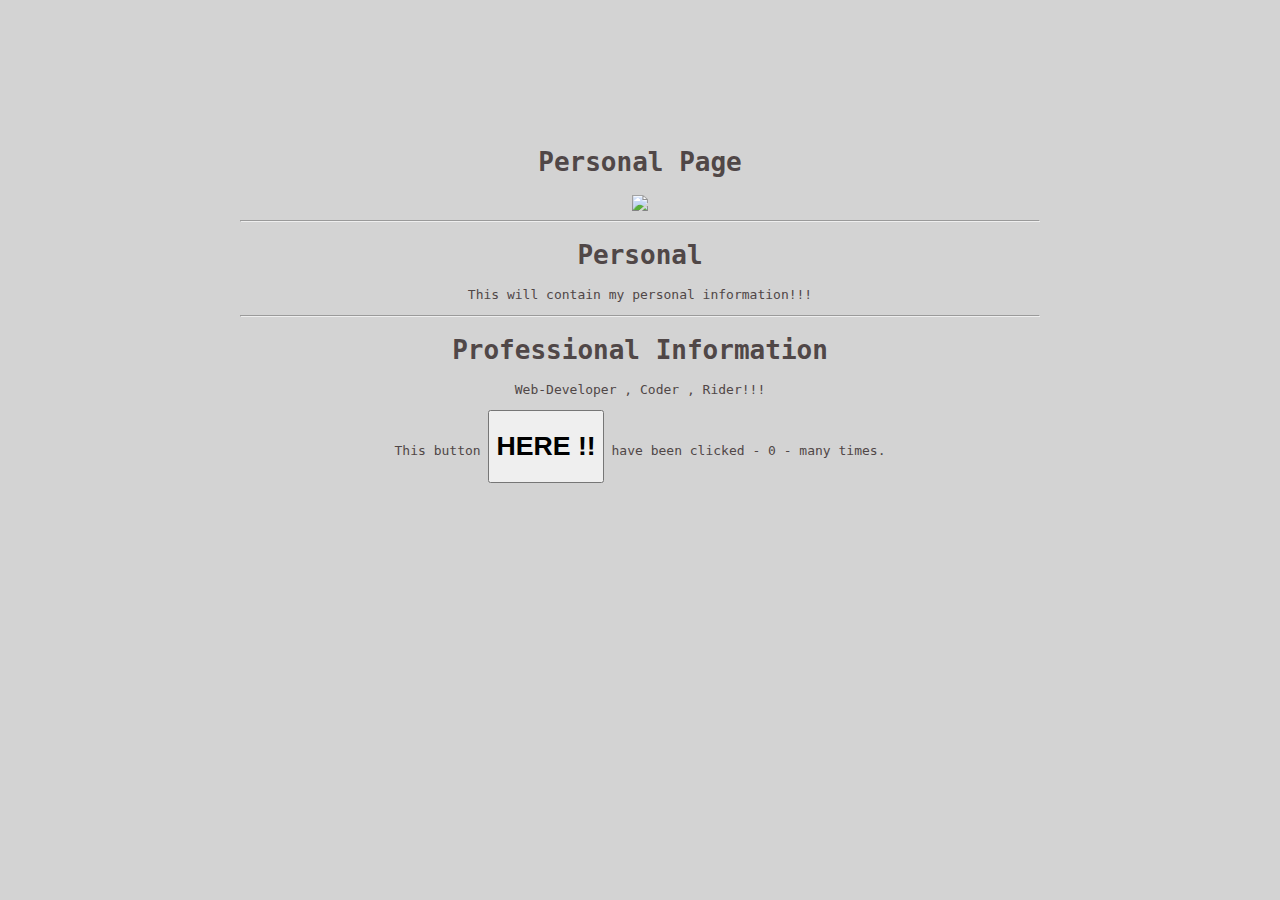
==== ui/index.html @ a45176d8 "[imad-console] Updates ui/index.html" ====
<!doctype html>
<html>
    <head>
        <link href="/ui/style.css" rel="stylesheet" />
    </head>
    <body>
        <div class="container center">
                <h1> Personal Page </h1>
            <img id='bny' src="https://pbs.twimg.com/profile_images/882729853610409984/QhZUNBfW_400x400.jpg" class="img-medium"/>
                <br /> 
            <hr />
                <div>
                    <h1> Personal </h1>
                    <p>This will contain my personal information!!! </p>
                </div>
            <hr />
                <div>
                    <h1> Professional Information </h1>
                    <p>Web-Developer , Coder , Rider!!! </p>
                </div>
             
             <div class='footer'>
                 <p>This button <button id="counter"><h1>HERE !! </h1></button> have been clicked - <span id="count">0</span> - many times.</p>
             </div>
        </div>
            <script type="text/javascript" src="/ui/main.js">
        </script>
    </body>
</html>
---- ui/style.css ----
body {
    font-family: sans-serif;
    background-color: lightgrey;
    margin-top: 75px;
}

.center {
    text-align: center;
}

.text-big {
    font-size: 300%;
}

.bold {
    font-weight: bold;
}

.img-medium {
    height: 200px;
}


.container {
            max-width: 800px;
            margin: 0 auto;
            color: #504747;
            font-family: monospace;
            padding-top: 55px;
            padding-left: 20px;
            padding-right: 20px;
                }
h3 {
    font-size : 30px;
}
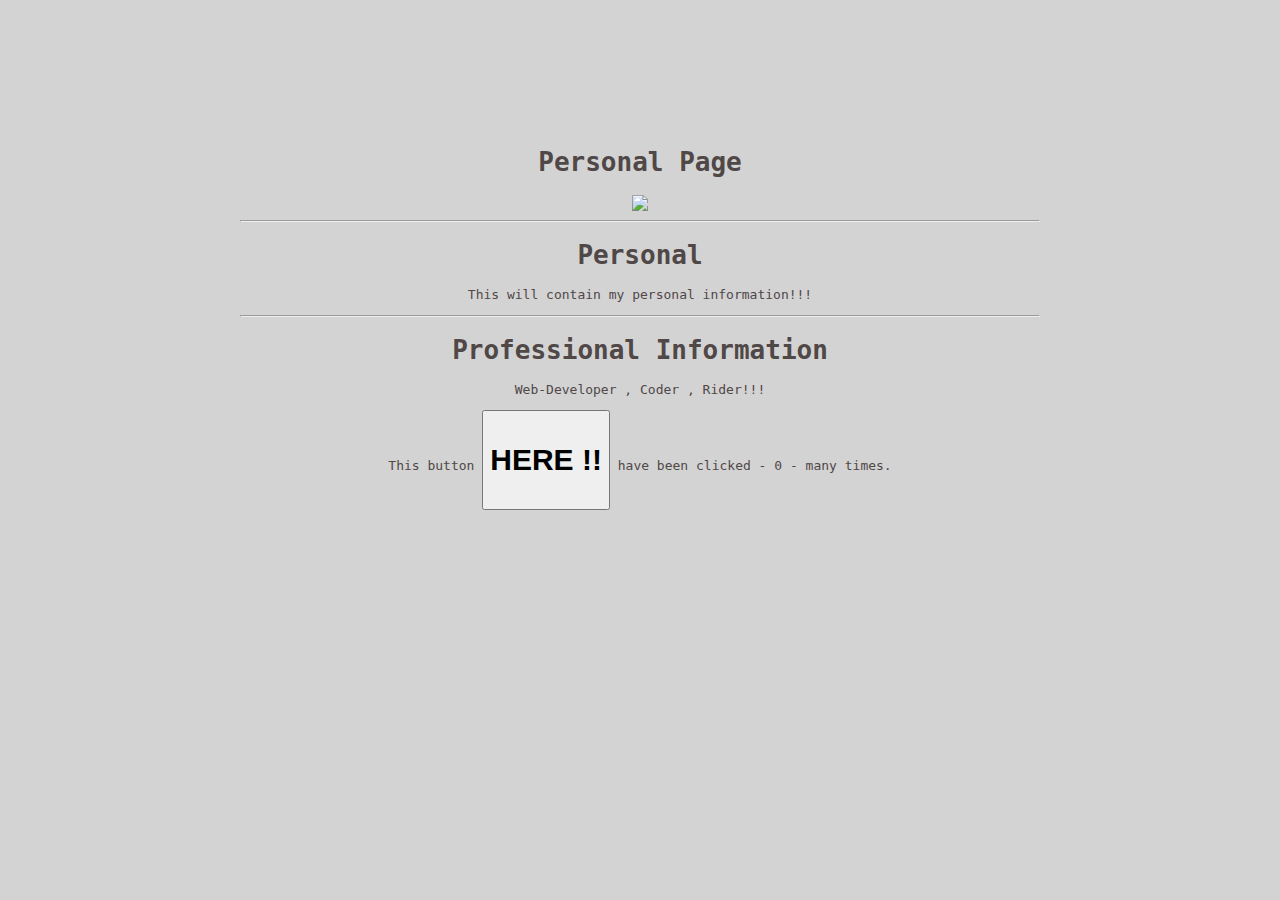
==== commit 0d1339b3: "[imad-console] Updates ui/index.html" ====
--- a/ui/index.html
+++ b/ui/index.html
@@ -20,7 +20,7 @@
                 </div>
              
              <div class='footer'>
-                 <p>This button <button id="counter"><h1>HERE !! </h1></button> have been clicked - <span id="count">0</span> - many times.</p>
+                 <p>This button <button id="counter"><h3>HERE !! </h3></button> have been clicked - <span id="count">0</span> - many times.</p>
              </div>
         </div>
             <script type="text/javascript" src="/ui/main.js">
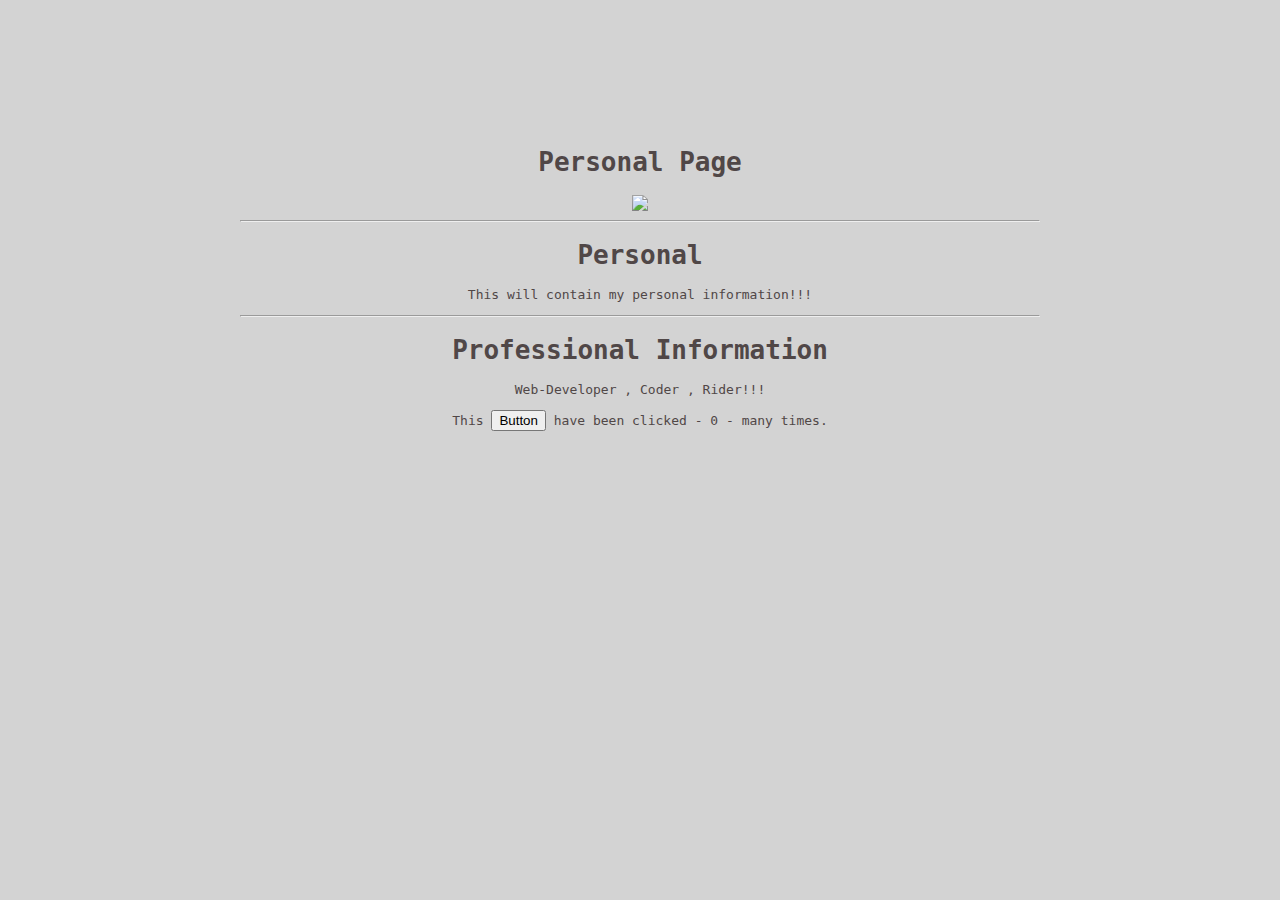
==== commit fc91f372: "[imad-console] Updates ui/index.html" ====
--- a/ui/index.html
+++ b/ui/index.html
@@ -20,7 +20,7 @@
                 </div>
              
              <div class='footer'>
-                 <p>This button <button id="counter"><h3>HERE !! </h3></button> have been clicked - <span id="count">0</span> - many times.</p>
+                 <p>This  <button id="counter">Button</button> have been clicked - <span id="count">0</span> - many times.</p>
              </div>
         </div>
             <script type="text/javascript" src="/ui/main.js">
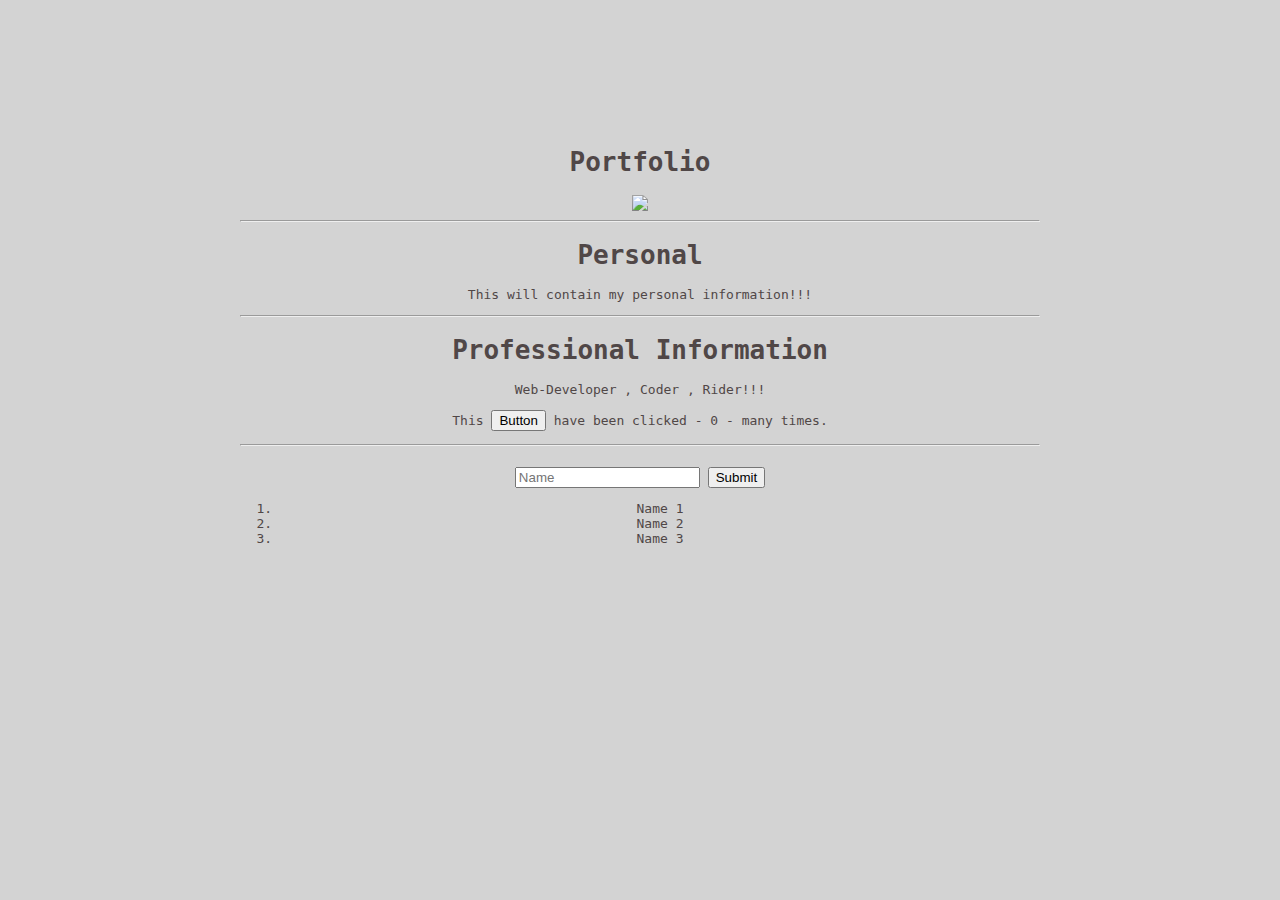
==== commit d997afcb: "[imad-console] Updates ui/index.html" ====
--- a/ui/index.html
+++ b/ui/index.html
@@ -5,7 +5,7 @@
     </head>
     <body>
         <div class="container center">
-                <h1> Personal Page </h1>
+                <h1> Portfolio </h1>
             <img id='bny' src="https://pbs.twimg.com/profile_images/882729853610409984/QhZUNBfW_400x400.jpg" class="img-medium"/>
                 <br /> 
             <hr />
@@ -21,6 +21,20 @@
              
              <div class='footer'>
                  <p>This  <button id="counter">Button</button> have been clicked - <span id="count">0</span> - many times.</p>
+            <hr />
+            <br />
+            <div>
+                <input type="text" id="name" placeholder="Name"></input>
+                <input type="submit" value="Submit"></input>
+            <br />
+                <ol>
+                    <li>Name 1</li>
+                    <li>Name 2</li>
+                    <li>Name 3</li>
+                    
+                </ol>
+                
+            </div>
              </div>
         </div>
             <script type="text/javascript" src="/ui/main.js">
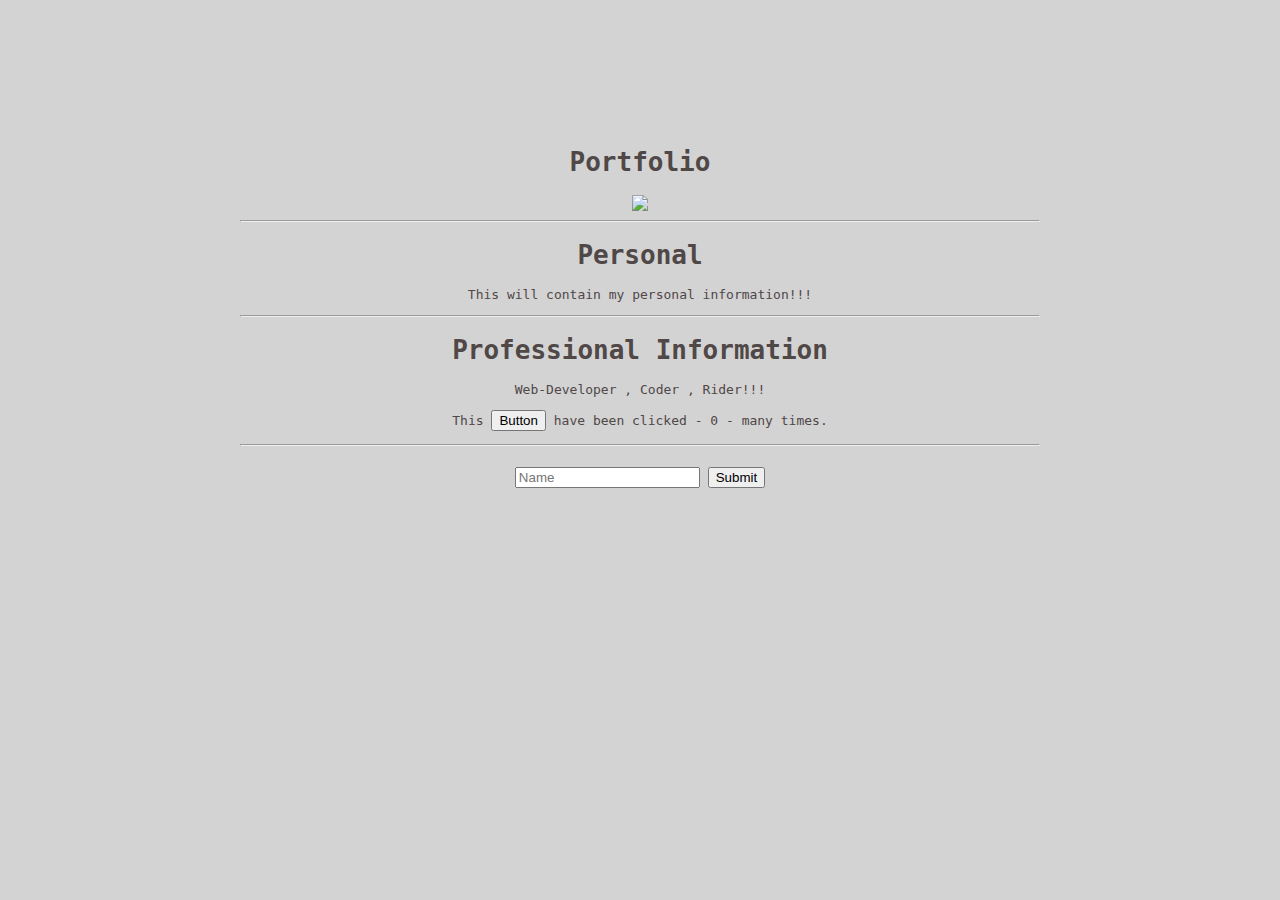
==== commit c924dc45: "[imad-console] Updates ui/index.html" ====
--- a/ui/index.html
+++ b/ui/index.html
@@ -23,18 +23,12 @@
                  <p>This  <button id="counter">Button</button> have been clicked - <span id="count">0</span> - many times.</p>
             <hr />
             <br />
-            <div>
-                <input type="text" id="name" placeholder="Name"></input>
-                <input type="submit" value="Submit"></input>
-            <br />
-                <ol>
-                    <li>Name 1</li>
-                    <li>Name 2</li>
-                    <li>Name 3</li>
-                    
+            
+                <input type="text" id="name" placeholder="Name" />
+                <input type="submit" id= "submit_btn" value="Submit" />
+                <ol class="namelist">
                 </ol>
-                
-            </div>
+            
              </div>
         </div>
             <script type="text/javascript" src="/ui/main.js">
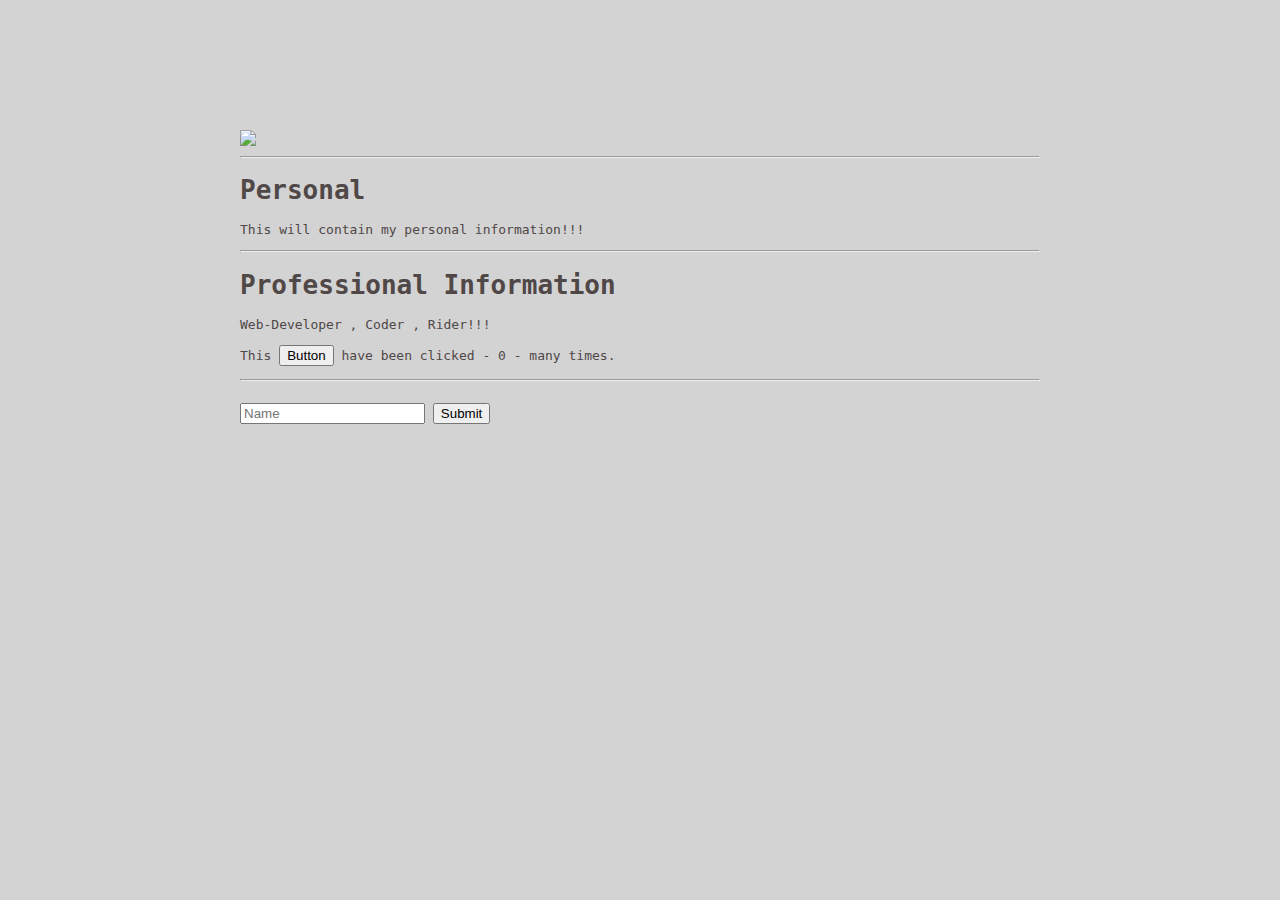
==== commit be487103: "[imad-console] Updates ui/index.html" ====
--- a/ui/index.html
+++ b/ui/index.html
@@ -4,8 +4,7 @@
         <link href="/ui/style.css" rel="stylesheet" />
     </head>
     <body>
-        <div class="container center">
-                <h1> Portfolio </h1>
+        <div class="container">
             <img id='bny' src="https://pbs.twimg.com/profile_images/882729853610409984/QhZUNBfW_400x400.jpg" class="img-medium"/>
                 <br /> 
             <hr />
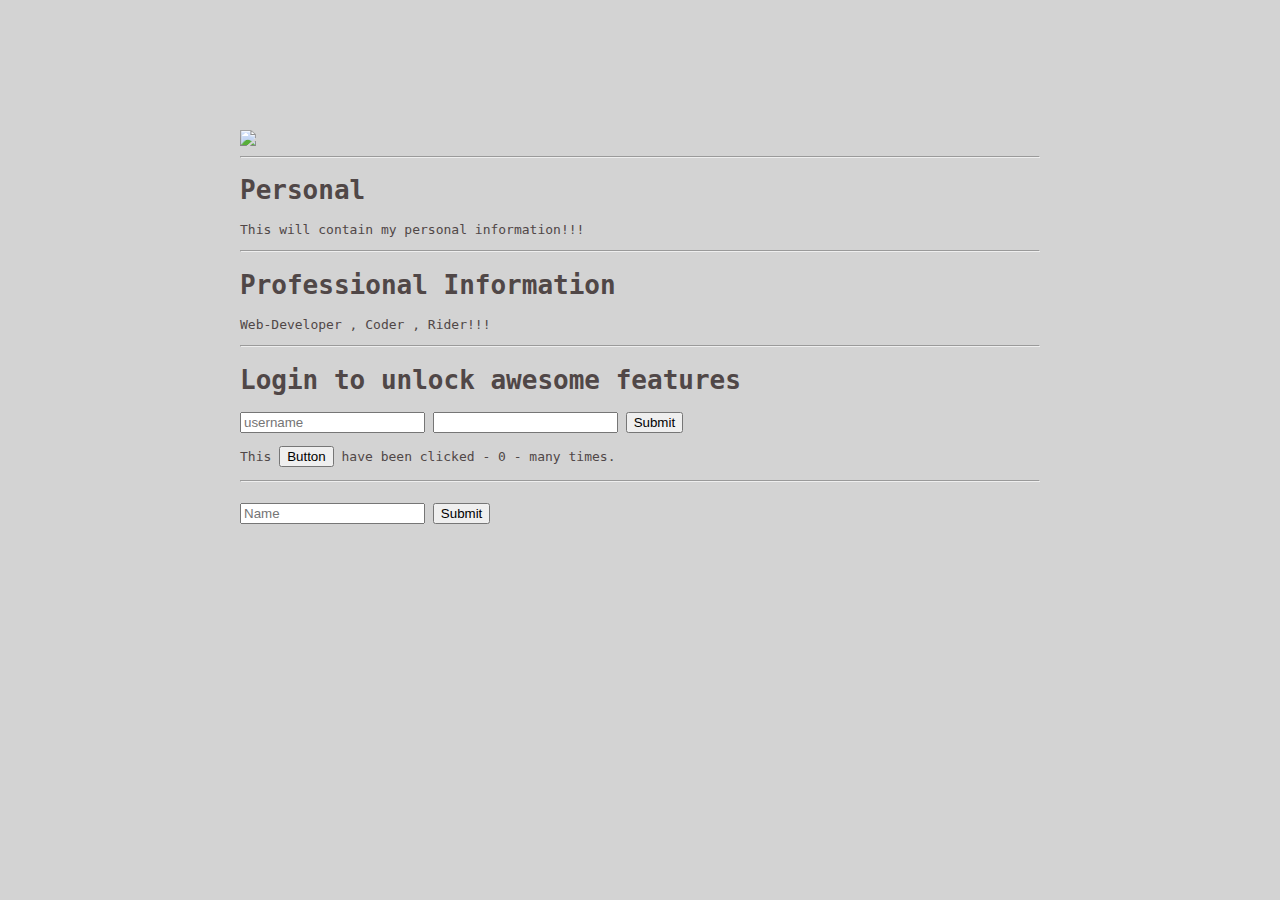
==== commit 56dd8d04: "[imad-console] Updates ui/index.html" ====
--- a/ui/index.html
+++ b/ui/index.html
@@ -17,16 +17,23 @@
                     <h1> Professional Information </h1>
                     <p>Web-Developer , Coder , Rider!!! </p>
                 </div>
+                <hr />
+                <div>
+                    <h1> Login to unlock awesome features </h1>
+                    <input type="text" id="username" placeholder="username" />
+                    <input type="password" id="password" />
+                    <input type="submit" id="submit_btn" />
+                </div>
              
              <div class='footer'>
                  <p>This  <button id="counter">Button</button> have been clicked - <span id="count">0</span> - many times.</p>
             <hr />
             <br />
-            
                 <input type="text" id="name" placeholder="Name" />
                 <input type="submit" id= "submit_btn" value="Submit" />
-                <ol class="namelist">
-                </ol>
+                <ul id="namelist">
+                    
+                </ul>
             
              </div>
         </div>
